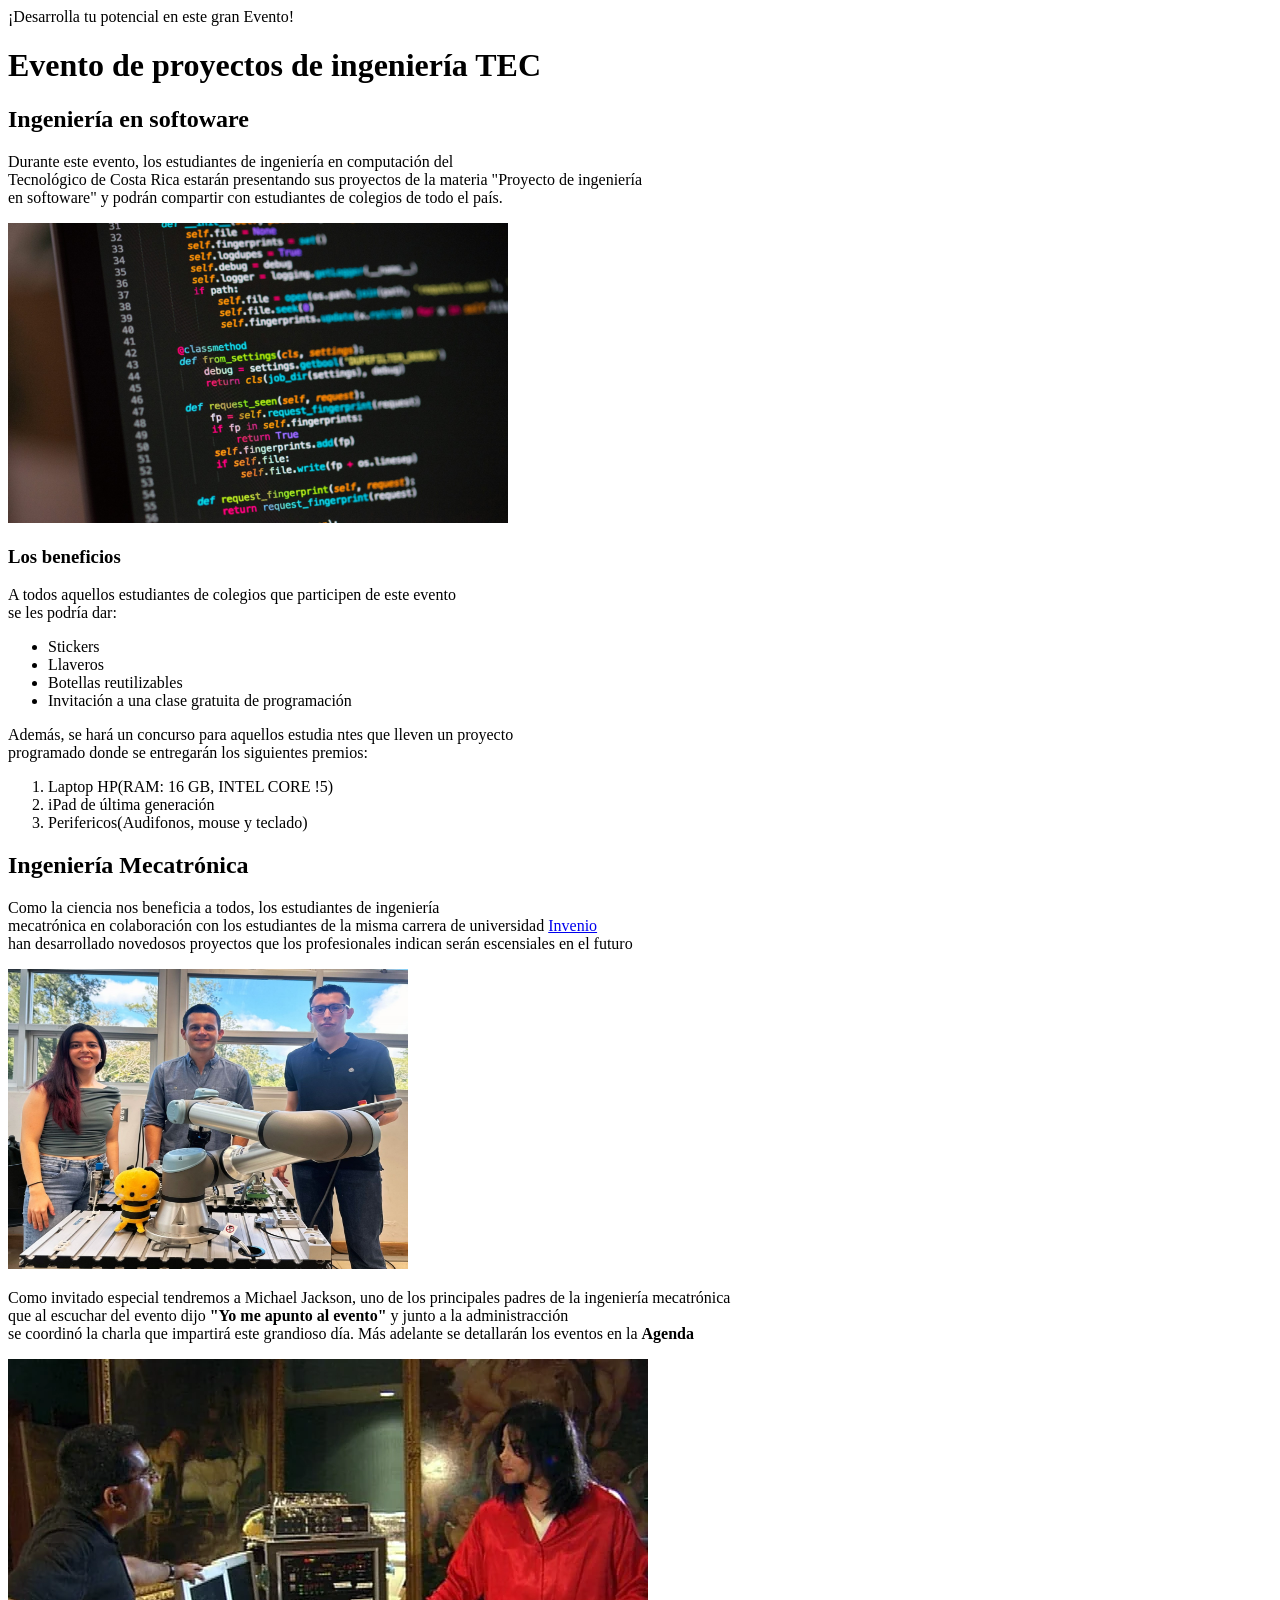
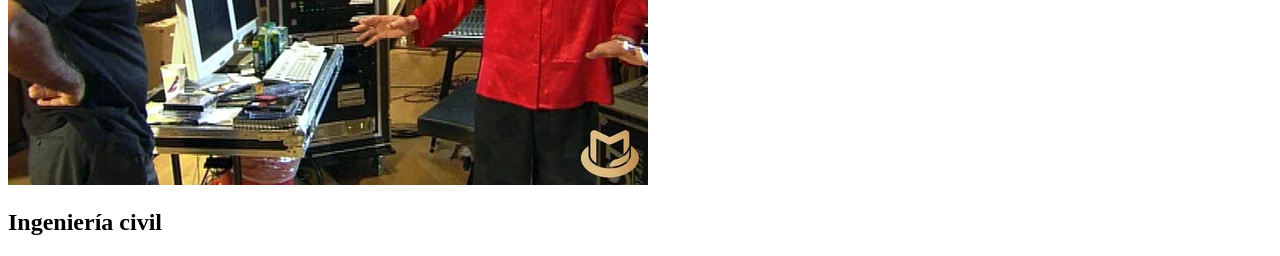
==== html/LAB2 HTML.html @ e10c36c4 "1.0" ====
<!DOCTYPE html>
<html>
    <head>
        <title>Evento Super-Tecnológico</title>
    </head>
    <body>
        <header>¡Desarrolla tu potencial en este gran Evento!</header>
        <h1>Evento de proyectos de ingeniería TEC</h1>
        <section aria-label="La sección siguiente encapsula las ingenierías que estarán involucradas en el evento">
            <h2>Ingeniería en softoware</h2>
                <p>Durante este evento, los estudiantes de ingeniería en computación del <br>
                    Tecnológico de Costa Rica estarán presentando sus proyectos de la materia "Proyecto de ingeniería <br>
                    en softoware" y podrán compartir con estudiantes de colegios de todo el país.
                </p>
                <img src="../Sources/foto_de_codigo.jpeg" alt="Una computadora con código escrito en un lenguaje de programación (python)" width="500" height="300">
            <h3>Los beneficios</h3>
                <p>A todos aquellos estudiantes de colegios que participen de este evento <br>
                    se les podría dar:
                </p>
                <ul>
                    <li>Stickers</li>
                    <li>Llaveros</li>
                    <li>Botellas reutilizables</li>
                    <li>Invitación a una clase gratuita de programación</li>
                </ul>
                <p>Además, se hará un concurso para aquellos estudia ntes que lleven un proyecto <br>
                programado donde se entregarán los siguientes premios: <br></p>
                <ol>
                    <li>Laptop HP(RAM: 16 GB, INTEL CORE !5)</li>
                    <li>iPad de última generación</li>
                    <li>Perifericos(Audifonos, mouse y teclado)</li>
                </ol>
            <h2>Ingeniería Mecatrónica</h2>
                <p>Como la ciencia nos beneficia a todos, los estudiantes de ingeniería <br>
                mecatrónica en colaboración con los estudiantes de la misma carrera de universidad <a href="https://somosdual.org/" target="_blank" rel="noopener noreferrer">Invenio</a> <br>
                han desarrollado novedosos proyectos que los profesionales indican serán escensiales en el futuro <br>
                </p>
                <img src="../Sources/mecatronica-imagen.jpg" alt="Tres estudiantes de pie frente a lo que se asemeja a un brazo robótico y varios circuitos eléctricos al rededor." width="400" height="300">
                <p>Como invitado especial tendremos a Michael Jackson, uno de los principales padres de la ingeniería mecatrónica <br>
                    que al escuchar del evento dijo <b>"Yo me apunto al evento"</b> y junto a la administracción <br>
                    se coordinó la charla que impartirá este grandioso día. Más adelante se detallarán los eventos en la <b>Agenda</b>
                </p>
                <img src="../Sources/michael jackson ing mecatronica.webp" alt="Imagen del ingeniero Michael Jackson parado frente a uno de sus asistentes explicandole en detalle lo que harán, detrás hay unos computadores, cables y circuitos del proyecto que están desarrollando">
            <h2>Ingeniería civil</h2>
        </section>

    </body>
</html>
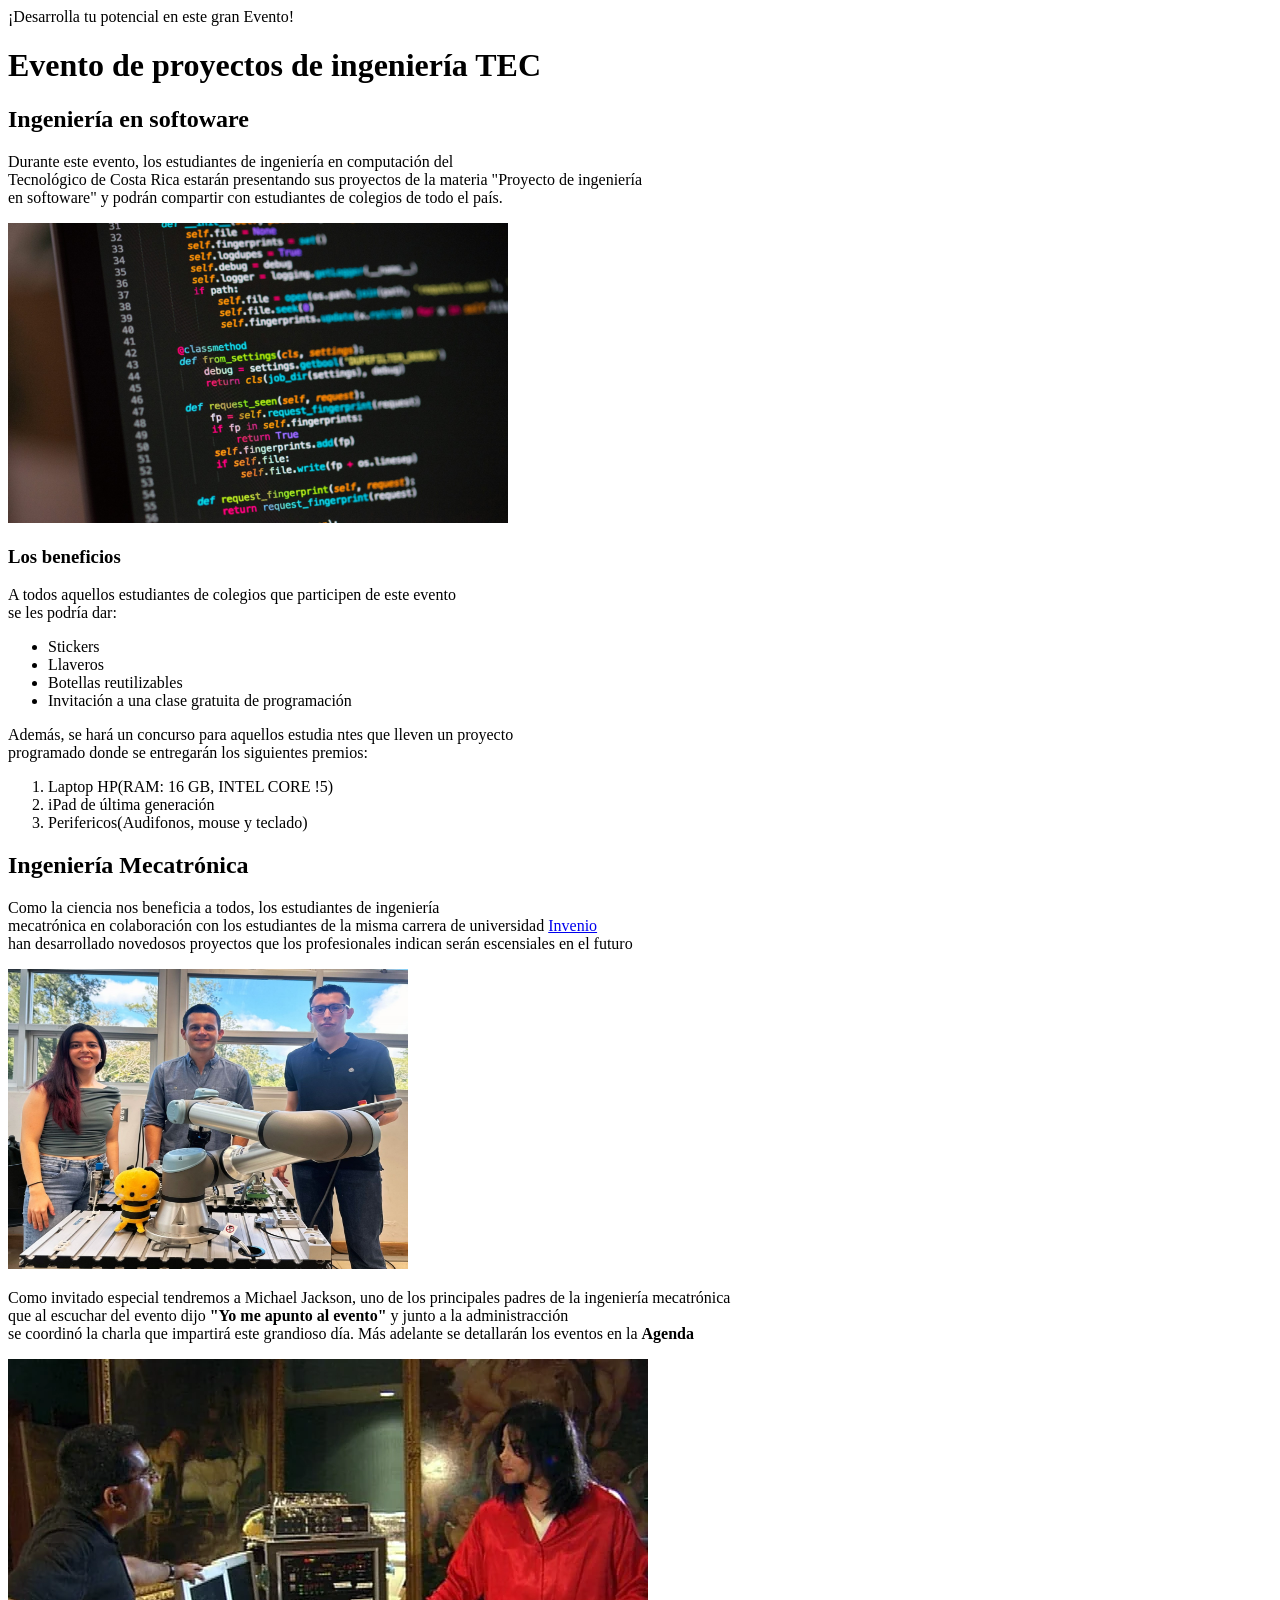
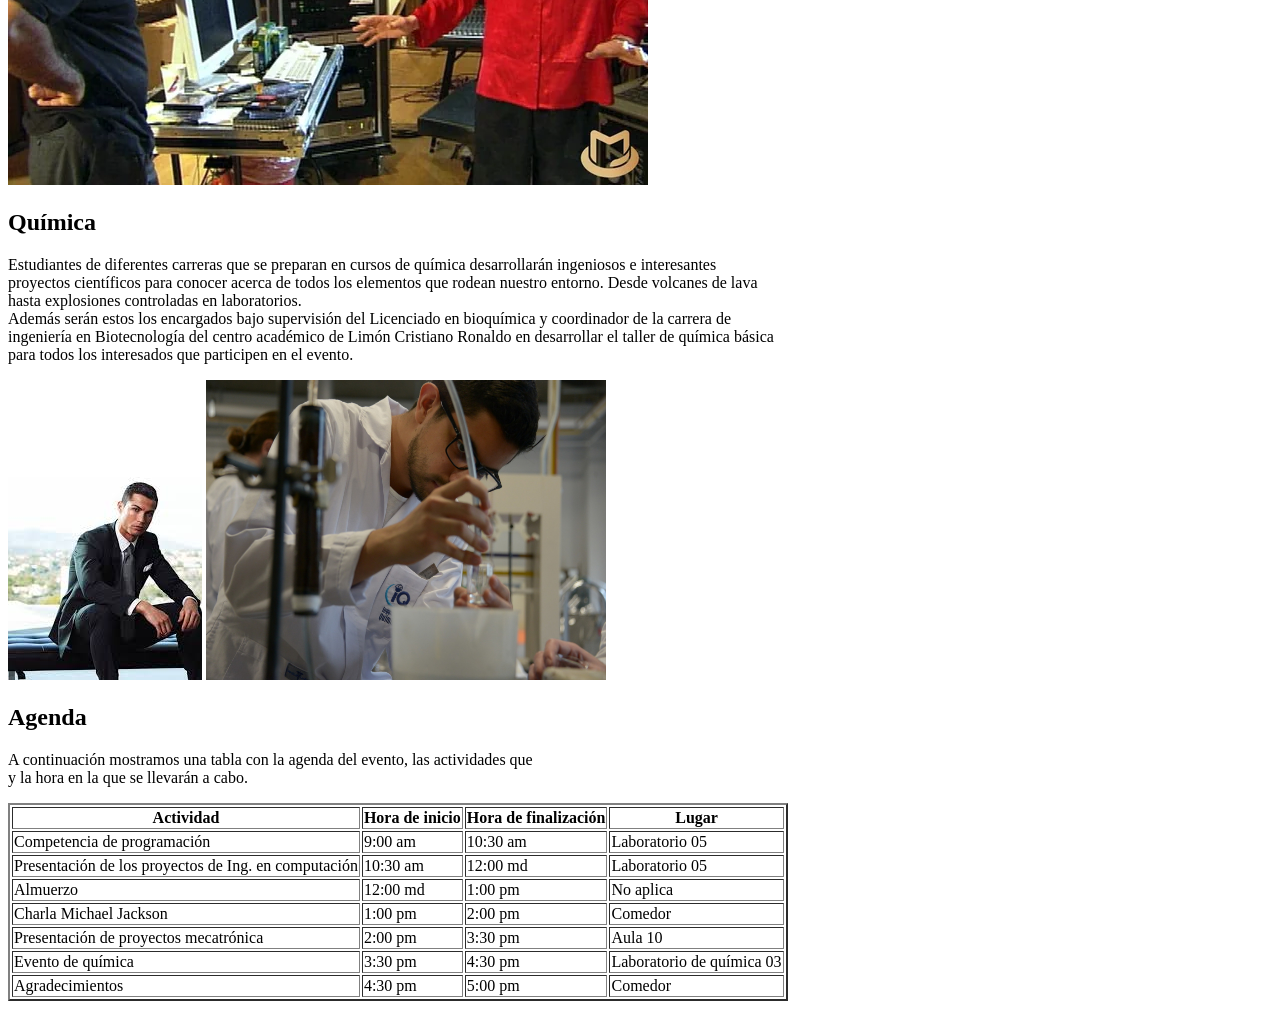
==== commit 6676d5e9: "Hoy se avanzó con lo que fue más estructura del proyecto y se implementaron más secciones, así como " ====
--- a/html/LAB2 HTML.html
+++ b/html/LAB2 HTML.html
@@ -41,8 +41,77 @@
                     se coordinó la charla que impartirá este grandioso día. Más adelante se detallarán los eventos en la <b>Agenda</b>
                 </p>
                 <img src="../Sources/michael jackson ing mecatronica.webp" alt="Imagen del ingeniero Michael Jackson parado frente a uno de sus asistentes explicandole en detalle lo que harán, detrás hay unos computadores, cables y circuitos del proyecto que están desarrollando">
-            <h2>Ingeniería civil</h2>
+            <h2>Química</h2>
+                <p>Estudiantes de diferentes carreras que se preparan en cursos de química desarrollarán ingeniosos e interesantes <br>
+                proyectos científicos para conocer acerca de todos los elementos que rodean nuestro entorno. Desde volcanes de lava<br>
+                hasta explosiones controladas en laboratorios. <br>
+                Además serán estos los encargados bajo supervisión del Licenciado en bioquímica y coordinador de la carrera de <br>
+                ingeniería en Biotecnología del centro académico de Limón Cristiano Ronaldo en desarrollar el taller de química básica <br>
+                para todos los interesados que participen en el evento.
+                </p>
+                <img src="../Sources/cristiano ronaldo en traje.jpeg" alt="Cristiano ronaldo con traje y corbata sentado en una banca fina con un fondo blanco"> 
+                <img src="../Sources/Quimicos.jpg" alt="Se muestra un estudiante en desarrollando un proyecto en un laboratorio químico usando tubos y envases de vidrio" width="400" height="300">
         </section>
-
+        <section aria-label="La siguiente sección representa la agenda del evento tecnológico.">
+            <h2>Agenda</h2>
+            <p>
+                A continuación mostramos una tabla con la agenda del evento, las actividades que <br>
+                y la hora en la que se llevarán a cabo.
+            </p>
+            <table border="2">
+                <thead>
+                    <tr>
+                        <th>Actividad</th>
+                        <th>Hora de inicio</th>
+                        <th>Hora de finalización</th>
+                        <th>Lugar</th>
+                    </tr>
+                </thead>
+                <tbody>
+                    <tr>
+                        <td>Competencia de programación</td>
+                        <td>9:00 am</td>
+                        <td>10:30 am</td>
+                        <td>Laboratorio 05</td>
+                    </tr>
+                    <tr>
+                        <td>Presentación de los proyectos de Ing. en computación</td>
+                        <td>10:30 am</td>
+                        <td>12:00 md</td>
+                        <td>Laboratorio 05</td>
+                    </tr>
+                    <tr>
+                        <td>Almuerzo</td>
+                        <td>12:00 md</td>
+                        <td>1:00 pm</td>
+                        <td>No aplica</td>
+                    </tr>
+                    <tr>
+                        <td>Charla Michael Jackson</td>
+                        <td>1:00 pm</td>
+                        <td>2:00 pm</td>
+                        <td>Comedor</td>
+                    </tr>
+                    <tr>
+                        <td>Presentación de proyectos mecatrónica</td>
+                        <td>2:00 pm</td>
+                        <td>3:30 pm</td>
+                        <td>Aula 10</td>
+                    </tr>
+                    <tr>
+                        <td>Evento de química</td>
+                        <td>3:30 pm</td>
+                        <td>4:30 pm</td>
+                        <td>Laboratorio de química 03</td>
+                    </tr>
+                    <tr>
+                        <td>Agradecimientos</td>
+                        <td>4:30 pm</td>
+                        <td>5:00 pm</td>
+                        <td>Comedor</td>
+                    </tr>
+                </tbody>
+            </table>
+        </section>
     </body>
 </html>
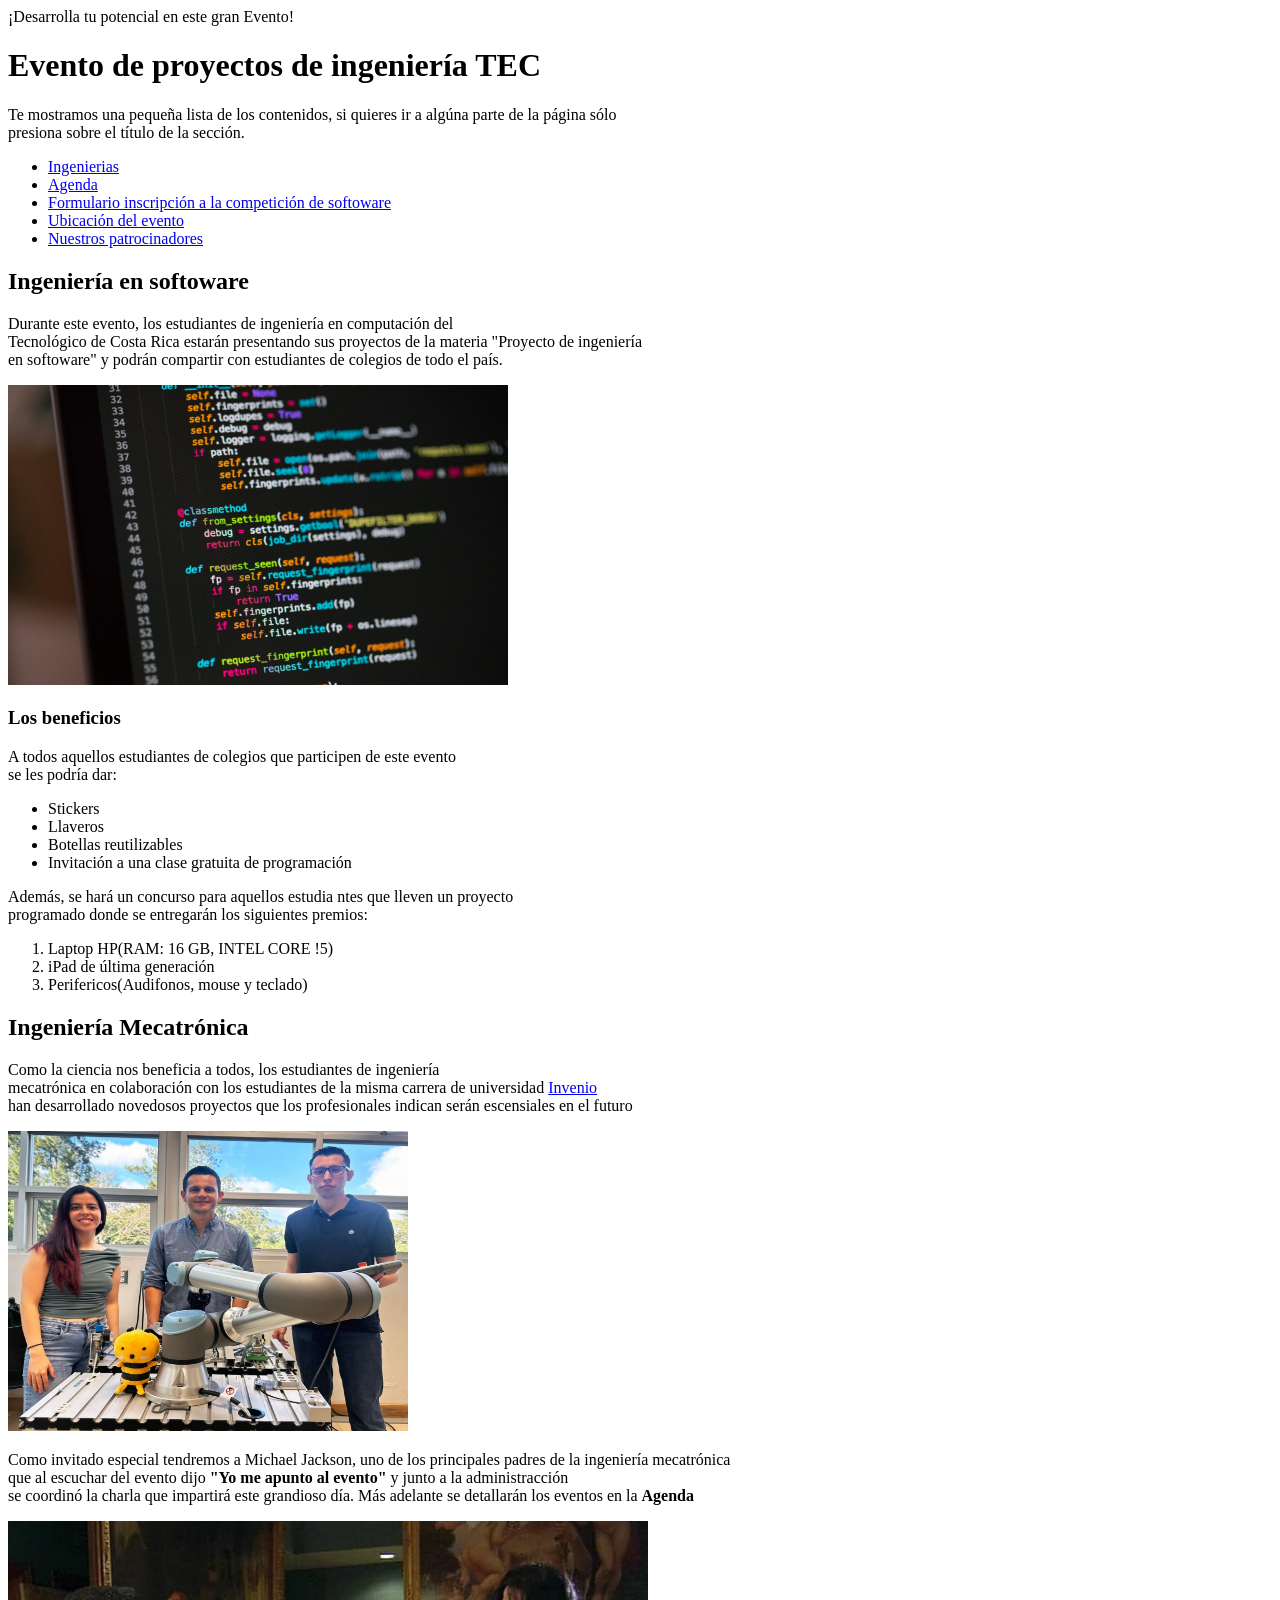
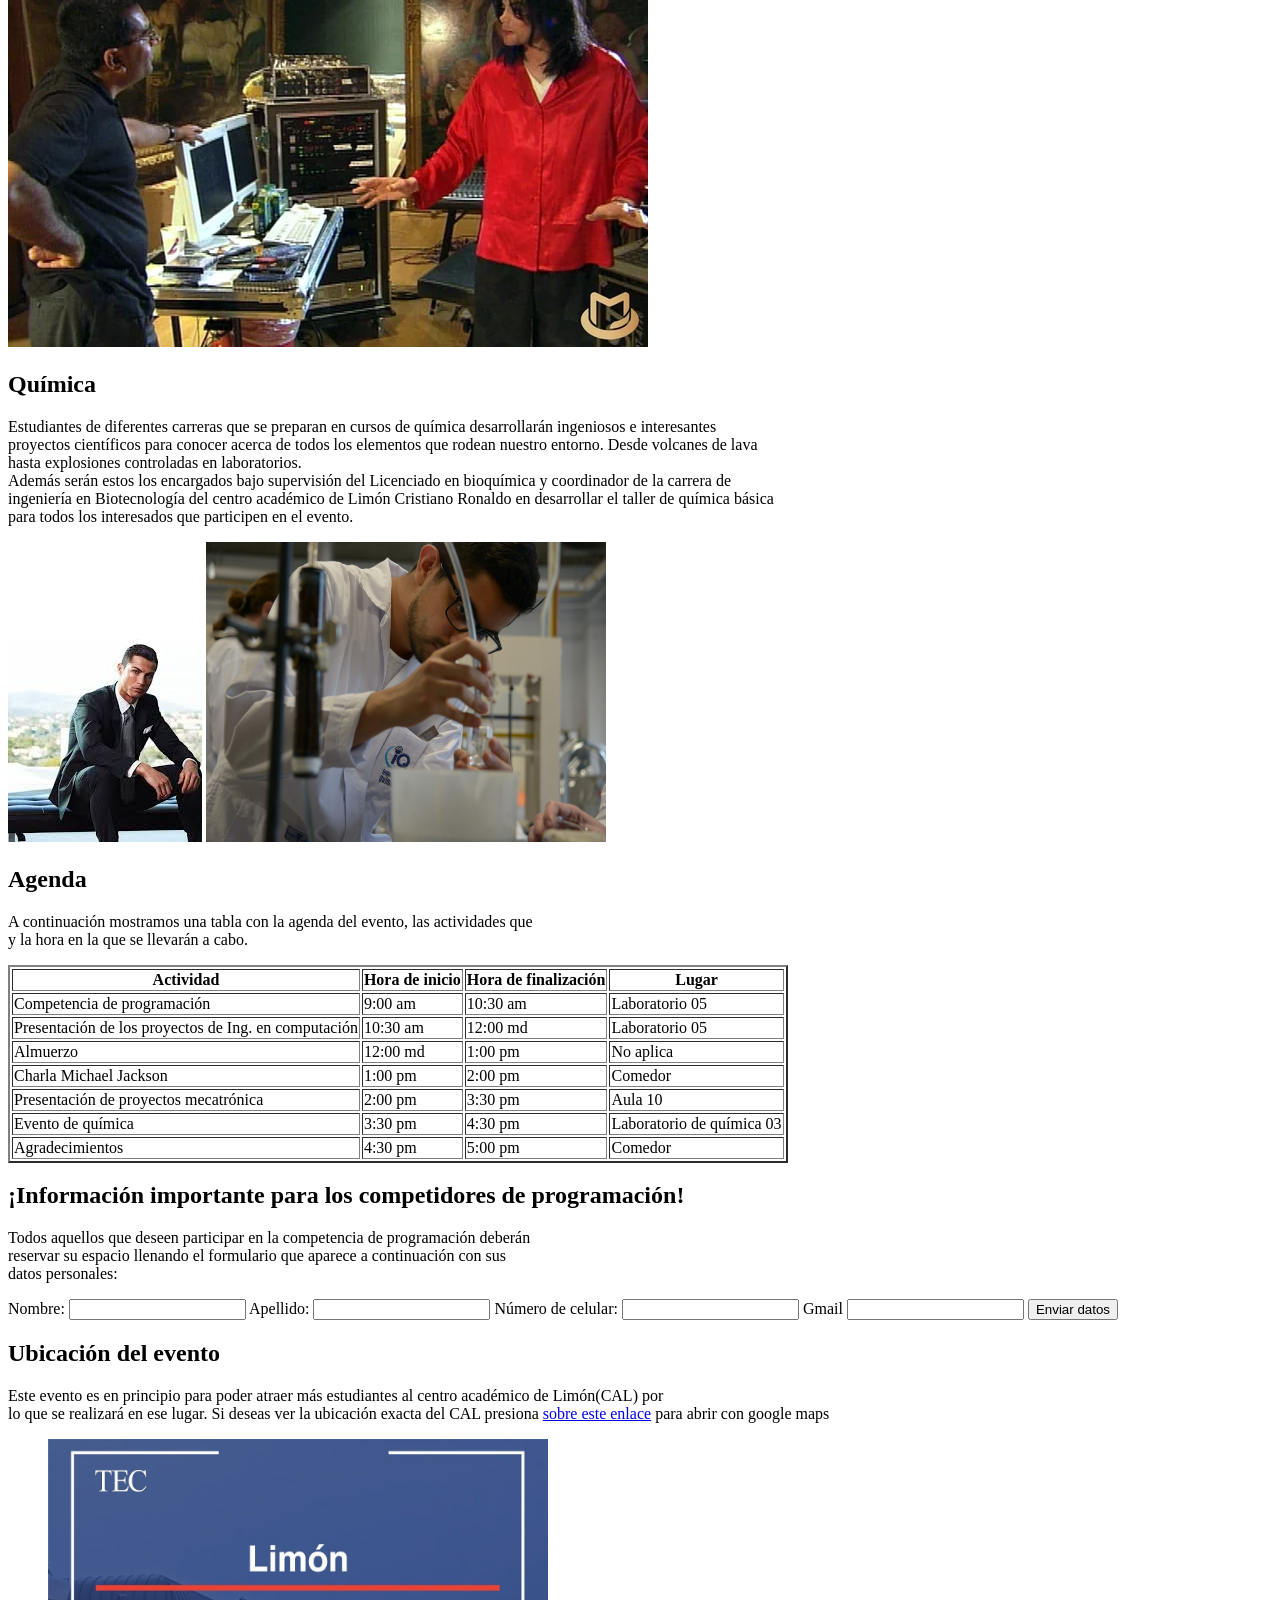
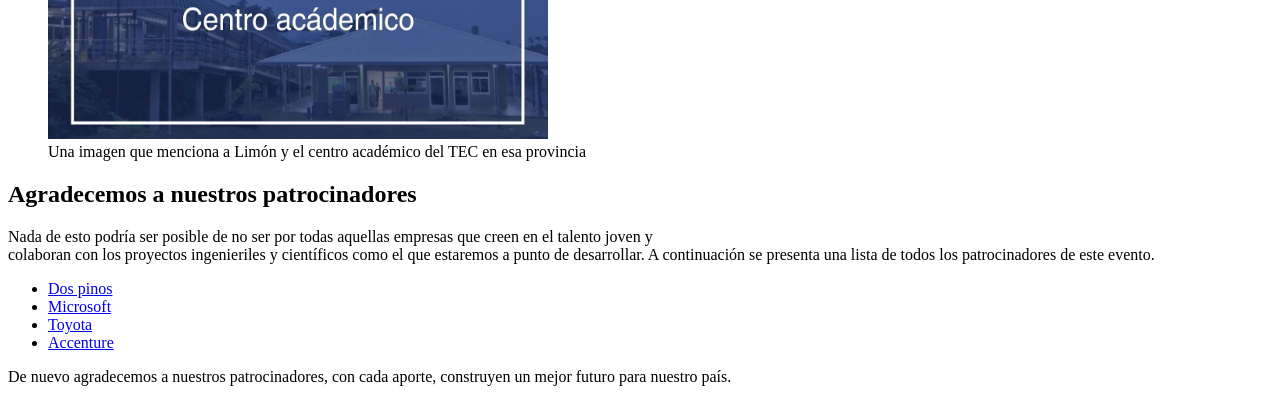
==== commit 0b9b7e3c: "Hemos terminado con la estructura de la página del evento, a pesar de no tener diseño se ve bien" ====
--- a/html/LAB2 HTML.html
+++ b/html/LAB2 HTML.html
@@ -6,13 +6,26 @@
     <body>
         <header>¡Desarrolla tu potencial en este gran Evento!</header>
         <h1>Evento de proyectos de ingeniería TEC</h1>
-        <section aria-label="La sección siguiente encapsula las ingenierías que estarán involucradas en el evento">
+        <nav>
+            <p>
+                Te mostramos una pequeña lista de los contenidos, si  quieres ir a algúna parte de la página sólo <br>
+                presiona sobre el título de la sección.
+            </p>
+            <ul>
+                <li><a href="#ingenierias">Ingenierias</a></li>
+                <li><a href="#agenda">Agenda</a></li>
+                <li><a href="#formulario de inscripcion">Formulario inscripción a la competición de softoware</a></li>
+                <li><a href="#ubicacion">Ubicación del evento</a></li>
+                <li><a href="#patrocinadores">Nuestros patrocinadores</a></li>
+            </ul>
+        </nav>
+        <section id="ingenierias" aria-label="La sección siguiente encapsula las ingenierías que estarán involucradas en el evento">
             <h2>Ingeniería en softoware</h2>
                 <p>Durante este evento, los estudiantes de ingeniería en computación del <br>
                     Tecnológico de Costa Rica estarán presentando sus proyectos de la materia "Proyecto de ingeniería <br>
                     en softoware" y podrán compartir con estudiantes de colegios de todo el país.
                 </p>
-                <img src="../Sources/foto_de_codigo.jpeg" alt="Una computadora con código escrito en un lenguaje de programación (python)" width="500" height="300">
+                <img src="../Sources/foto_de_codigo.jpeg" alt="Una computadora con código escrito en un lenguaje de programación (python)" width="500" height="300" tabindex="0">
             <h3>Los beneficios</h3>
                 <p>A todos aquellos estudiantes de colegios que participen de este evento <br>
                     se les podría dar:
@@ -35,12 +48,12 @@
                 mecatrónica en colaboración con los estudiantes de la misma carrera de universidad <a href="https://somosdual.org/" target="_blank" rel="noopener noreferrer">Invenio</a> <br>
                 han desarrollado novedosos proyectos que los profesionales indican serán escensiales en el futuro <br>
                 </p>
-                <img src="../Sources/mecatronica-imagen.jpg" alt="Tres estudiantes de pie frente a lo que se asemeja a un brazo robótico y varios circuitos eléctricos al rededor." width="400" height="300">
+                <img src="../Sources/mecatronica-imagen.jpg" alt="Tres estudiantes de pie frente a lo que se asemeja a un brazo robótico y varios circuitos eléctricos al rededor." width="400" height="300" tabindex="0">
                 <p>Como invitado especial tendremos a Michael Jackson, uno de los principales padres de la ingeniería mecatrónica <br>
                     que al escuchar del evento dijo <b>"Yo me apunto al evento"</b> y junto a la administracción <br>
                     se coordinó la charla que impartirá este grandioso día. Más adelante se detallarán los eventos en la <b>Agenda</b>
                 </p>
-                <img src="../Sources/michael jackson ing mecatronica.webp" alt="Imagen del ingeniero Michael Jackson parado frente a uno de sus asistentes explicandole en detalle lo que harán, detrás hay unos computadores, cables y circuitos del proyecto que están desarrollando">
+                <img src="../Sources/michael jackson ing mecatronica.webp" alt="Imagen del ingeniero Michael Jackson parado frente a uno de sus asistentes explicandole en detalle lo que harán, detrás hay unos computadores, cables y circuitos del proyecto que están desarrollando" tabindex="0">
             <h2>Química</h2>
                 <p>Estudiantes de diferentes carreras que se preparan en cursos de química desarrollarán ingeniosos e interesantes <br>
                 proyectos científicos para conocer acerca de todos los elementos que rodean nuestro entorno. Desde volcanes de lava<br>
@@ -49,16 +62,16 @@
                 ingeniería en Biotecnología del centro académico de Limón Cristiano Ronaldo en desarrollar el taller de química básica <br>
                 para todos los interesados que participen en el evento.
                 </p>
-                <img src="../Sources/cristiano ronaldo en traje.jpeg" alt="Cristiano ronaldo con traje y corbata sentado en una banca fina con un fondo blanco"> 
-                <img src="../Sources/Quimicos.jpg" alt="Se muestra un estudiante en desarrollando un proyecto en un laboratorio químico usando tubos y envases de vidrio" width="400" height="300">
+                <img src="../Sources/cristiano ronaldo en traje.jpeg" alt="Cristiano ronaldo con traje y corbata sentado en una banca fina con un fondo blanco"tabindex="0"> 
+                <img src="../Sources/Quimicos.jpg" alt="Se muestra un estudiante en desarrollando un proyecto en un laboratorio químico usando tubos y envases de vidrio" width="400" height="300" tabindex="-1">
         </section>
-        <section aria-label="La siguiente sección representa la agenda del evento tecnológico.">
+        <section id="agenda" aria-label="La siguiente sección representa la agenda del evento tecnológico.">
             <h2>Agenda</h2>
             <p>
                 A continuación mostramos una tabla con la agenda del evento, las actividades que <br>
                 y la hora en la que se llevarán a cabo.
             </p>
-            <table border="2">
+            <table border="2" tabindex="0">
                 <thead>
                     <tr>
                         <th>Actividad</th>
@@ -113,5 +126,50 @@
                 </tbody>
             </table>
         </section>
+        <form id="formulario de inscripcion" action="" aria-label="Este es un formulario para aquellos aspirantes a programadores que deseen participar en el evento de programación.">
+            <h2>¡Información importante para los competidores de programación!</h2>
+                <p>
+                    Todos aquellos que deseen participar en la competencia de programación deberán <br>
+                    reservar su espacio llenando el formulario que aparece a continuación con sus <br>
+                    datos personales:
+                </p>
+                <label for="Nombre">Nombre:</label>
+                <input type="text">
+                <label for="Apellido">Apellido:</label>
+                <input type="text">
+                <label for="NumeroCelular">Número de celular:</label>
+                <input type="text" pattern="[0-9]+" title="Sólo puede ingresar números">
+                <label for="email">Gmail</label>
+                <input type="email">
+                <button type="submit" aria-label="Si se presiona este botón y los datos ingresados son correctos entonces estos se envían para quedar registrado en el evento">Enviar datos</button>
+        </form>
+        <section id="ubicacion" aria-label="Esta sección es un detalle de la ubicación en la que se realizará el evento tecnológico">
+            <h2>Ubicación del evento</h2>
+                <p>
+                    Este evento es en principio para poder atraer más estudiantes al centro académico de Limón(CAL) por <br>
+                    lo que se realizará en ese lugar. Si deseas ver la ubicación exacta del CAL presiona <a href="https://maps.app.goo.gl/iU9y17RCVnLuWHkL9" target="_blank" rel="noopener noreferrer">sobre este enlace</a> para abrir con google maps <br>
+                </p>
+                <figure>
+                    <img src="../Sources/CAL-foto.jpg" alt="Una imagen con la palabra Limón que se refiere a la provincia y la frase centro académico que se refiere al CAL" width="500" height="300">
+                    <figcaption>Una imagen que menciona a Limón y el centro académico del TEC en esa provincia</figcaption>
+                </figure>
+        </section>
+        <section id="patrocinadores">
+            <h2>Agradecemos a nuestros patrocinadores</h2>
+            <p>
+                Nada de esto podría ser posible de no ser por todas aquellas empresas que creen en el talento joven y <br>
+                colaboran con los proyectos ingenieriles y científicos como el que estaremos a punto de desarrollar.
+                A continuación se presenta una lista de todos los patrocinadores de este evento.
+            </p>
+            <ul aria-label="Lista de patrocinadores del evento super tecnológico">
+                <li><a href="https://www.cooperativadospinos.com/" target="_blank" rel="noopener noreferrer">Dos pinos</a></li>
+                <li><a href="https://www.microsoft.com/es-es" target="_blank" rel="noopener noreferrer">Microsoft</a></li>
+                <li><a href="https://www.toyotacr.com/" target="_blank" rel="noopener noreferrer">Toyota</a></li>
+                <li><a href="https://www.accenture.com/cr-en" target="_blank" rel="noopener noreferrer">Accenture</a></li>
+            </ul>
+            <p>
+                De nuevo agradecemos a nuestros patrocinadores, con cada aporte, construyen un mejor futuro para nuestro país.
+            </p>
+        </section>
     </body>
 </html>
